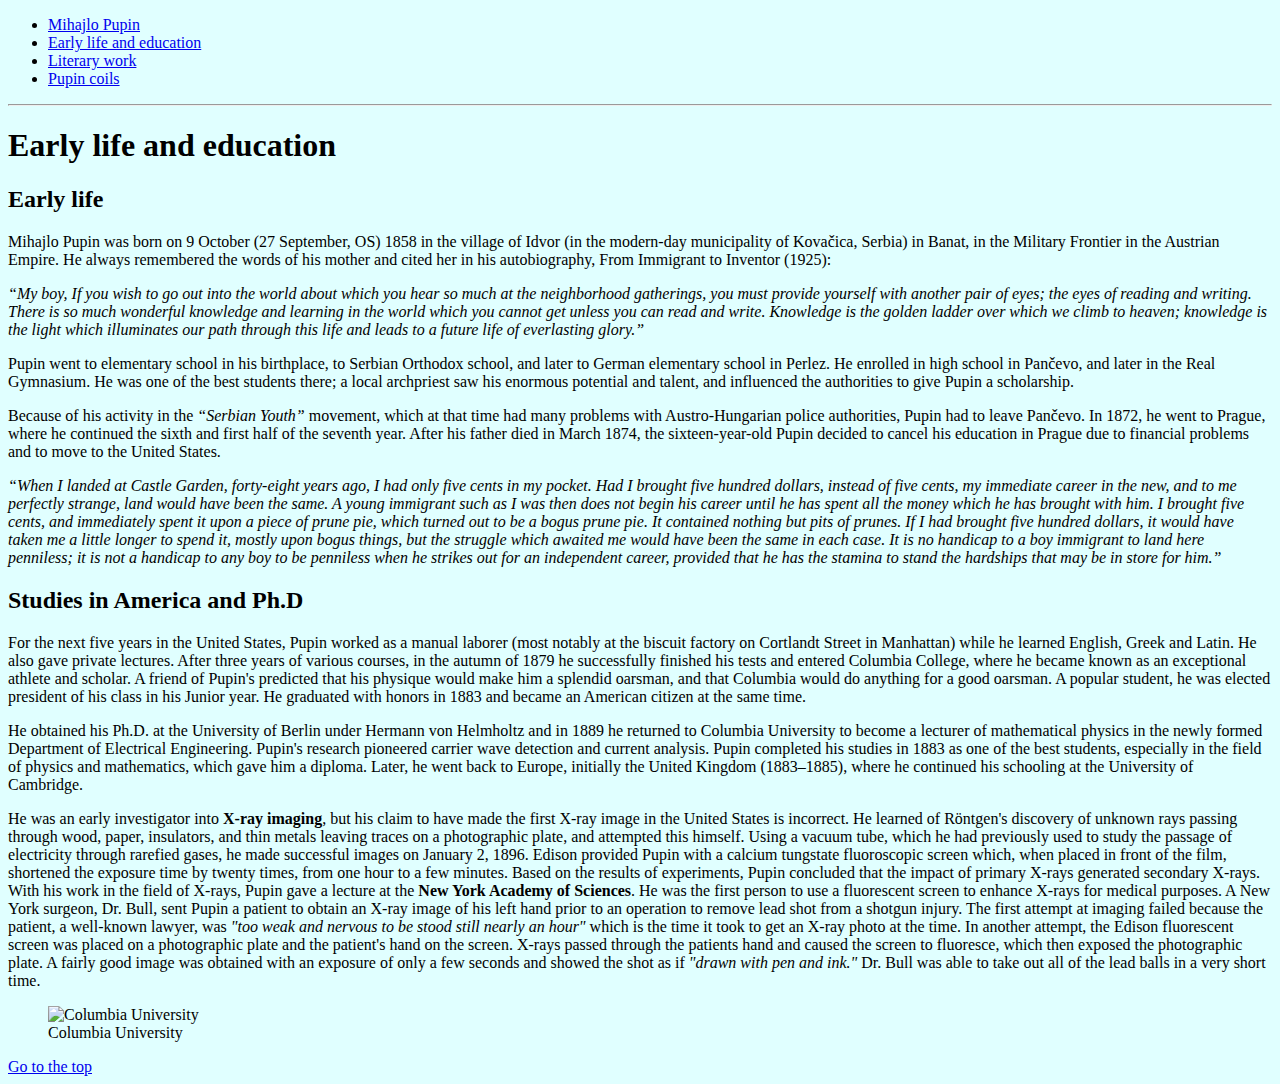
==== pupin/page2.html @ 61d82e64 "Initial commit" ====
<!DOCTYPE html>
<html>
<head>
    <meta charset='utf-8'>
    <title>Early life and education</title>
</head>
<body style="background-color: lightcyan;">
    <div id="top"></div>
    <ul>
        <li> <a href="../pupin/index.html">Mihajlo Pupin</a><br> </li>
        <li> <a href="../pupin/page2.html">Early life and education</a><br> </li>
        <li> <a href="../pupin/page3.html" target="_blank">Literary work</a><br> </li>
        <li> <a href="../pupin/page4.html" target="_blank">Pupin coils</a><br> </li>
    </ul>
    <hr>
    <h1>Early life and education</h1>
    <h2>Early life</h2>
    <p> Mihajlo Pupin was born on 9 October (27 September, OS) 1858 in the village of Idvor (in the modern-day municipality of Kovačica, Serbia) in Banat, in the Military Frontier in the Austrian Empire. He always remembered the words of his mother and cited her in his autobiography, From Immigrant to Inventor (1925):</p>
    <p><em>“My boy, If you wish to go out into the world about which you hear so much at the neighborhood gatherings, you must provide yourself with another pair of eyes; the eyes of reading and writing. There is so much wonderful knowledge and learning in the world which you cannot get unless you can read and write. Knowledge is the golden ladder over which we climb to heaven; knowledge is the light which illuminates our path through this life and leads to a future life of everlasting glory.”</em></p>
    <p>Pupin went to elementary school in his birthplace, to Serbian Orthodox school, and later to German elementary school in Perlez. He enrolled in high school in Pančevo, and later in the Real Gymnasium. He was one of the best students there; a local archpriest saw his enormous potential and talent, and influenced the authorities to give Pupin a scholarship.</p>
    <p>Because of his activity in the <i>“Serbian Youth”</i> movement, which at that time had many problems with Austro-Hungarian police authorities, Pupin had to leave Pančevo. In 1872, he went to Prague, where he continued the sixth and first half of the seventh year. After his father died in March 1874, the sixteen-year-old Pupin decided to cancel his education in Prague due to financial problems and to move to the United States.</p>
    <p><em>“When I landed at Castle Garden, forty-eight years ago, I had only five cents in my pocket. Had I brought five hundred dollars, instead of five cents, my immediate career in the new, and to me perfectly strange, land would have been the same. A young immigrant such as I was then does not begin his career until he has spent all the money which he has brought with him. I brought five cents, and immediately spent it upon a piece of prune pie, which turned out to be a bogus prune pie. It contained nothing but pits of prunes. If I had brought five hundred dollars, it would have taken me a little longer to spend it, mostly upon bogus things, but the struggle which awaited me would have been the same in each case. It is no handicap to a boy immigrant to land here penniless; it is not a handicap to any boy to be penniless when he strikes out for an independent career, provided that he has the stamina to stand the hardships that may be in store for him.”</em></p>
    <h2>Studies in America and Ph.D</h2>
    <p>For the next five years in the United States, Pupin worked as a manual laborer (most notably at the biscuit factory on Cortlandt Street in Manhattan) while he learned English, Greek and Latin. He also gave private lectures. After three years of various courses, in the autumn of 1879 he successfully finished his tests and entered Columbia College, where he became known as an exceptional athlete and scholar. A friend of Pupin's predicted that his physique would make him a splendid oarsman, and that Columbia would do anything for a good oarsman. A popular student, he was elected president of his class in his Junior year. He graduated with honors in 1883 and became an American citizen at the same time.</p>
    <p>He obtained his Ph.D. at the University of Berlin under Hermann von Helmholtz and in 1889 he returned to Columbia University to become a lecturer of mathematical physics in the newly formed Department of Electrical Engineering. Pupin's research pioneered carrier wave detection and current analysis. Pupin completed his studies in 1883 as one of the best students, especially in the field of physics and mathematics, which gave him a diploma. Later, he went back to Europe, initially the United Kingdom (1883–1885), where he continued his schooling at the University of Cambridge.</p>
    <p>He was an early investigator into <b>X-ray imaging</b>, but his claim to have made the first X-ray image in the United States is incorrect. He learned of Röntgen's discovery of unknown rays passing through wood, paper, insulators, and thin metals leaving traces on a photographic plate, and attempted this himself. Using a vacuum tube, which he had previously used to study the passage of electricity through rarefied gases, he made successful images on January 2, 1896. Edison provided Pupin with a calcium tungstate fluoroscopic screen which, when placed in front of the film, shortened the exposure time by twenty times, from one hour to a few minutes. Based on the results of experiments, Pupin concluded that the impact of primary X-rays generated secondary X-rays. With his work in the field of X-rays, Pupin gave a lecture at the <b>New York Academy of Sciences</b>. He was the first person to use a fluorescent screen to enhance X-rays for medical purposes. A New York surgeon, Dr. Bull, sent Pupin a patient to obtain an X-ray image of his left hand prior to an operation to remove lead shot from a shotgun injury. The first attempt at imaging failed because the patient, a well-known lawyer, was <i>"too weak and nervous to be stood still nearly an hour"</i> which is the time it took to get an X-ray photo at the time. In another attempt, the Edison fluorescent screen was placed on a photographic plate and the patient's hand on the screen. X-rays passed through the patients hand and caused the screen to fluoresce, which then exposed the photographic plate. A fairly good image was obtained with an exposure of only a few seconds and showed the shot as if <i>"drawn with pen and ink."</i> Dr. Bull was able to take out all of the lead balls in a very short time.</p>
    <figure>
        <img src="/assignment2ITA/pupinimg/university.jpg" alt="Columbia University"> </a>
        <figcaption>Columbia University</figcaption>
    </figure> 


    <a href="#top">Go to the top</a>

    
</body>
</html>
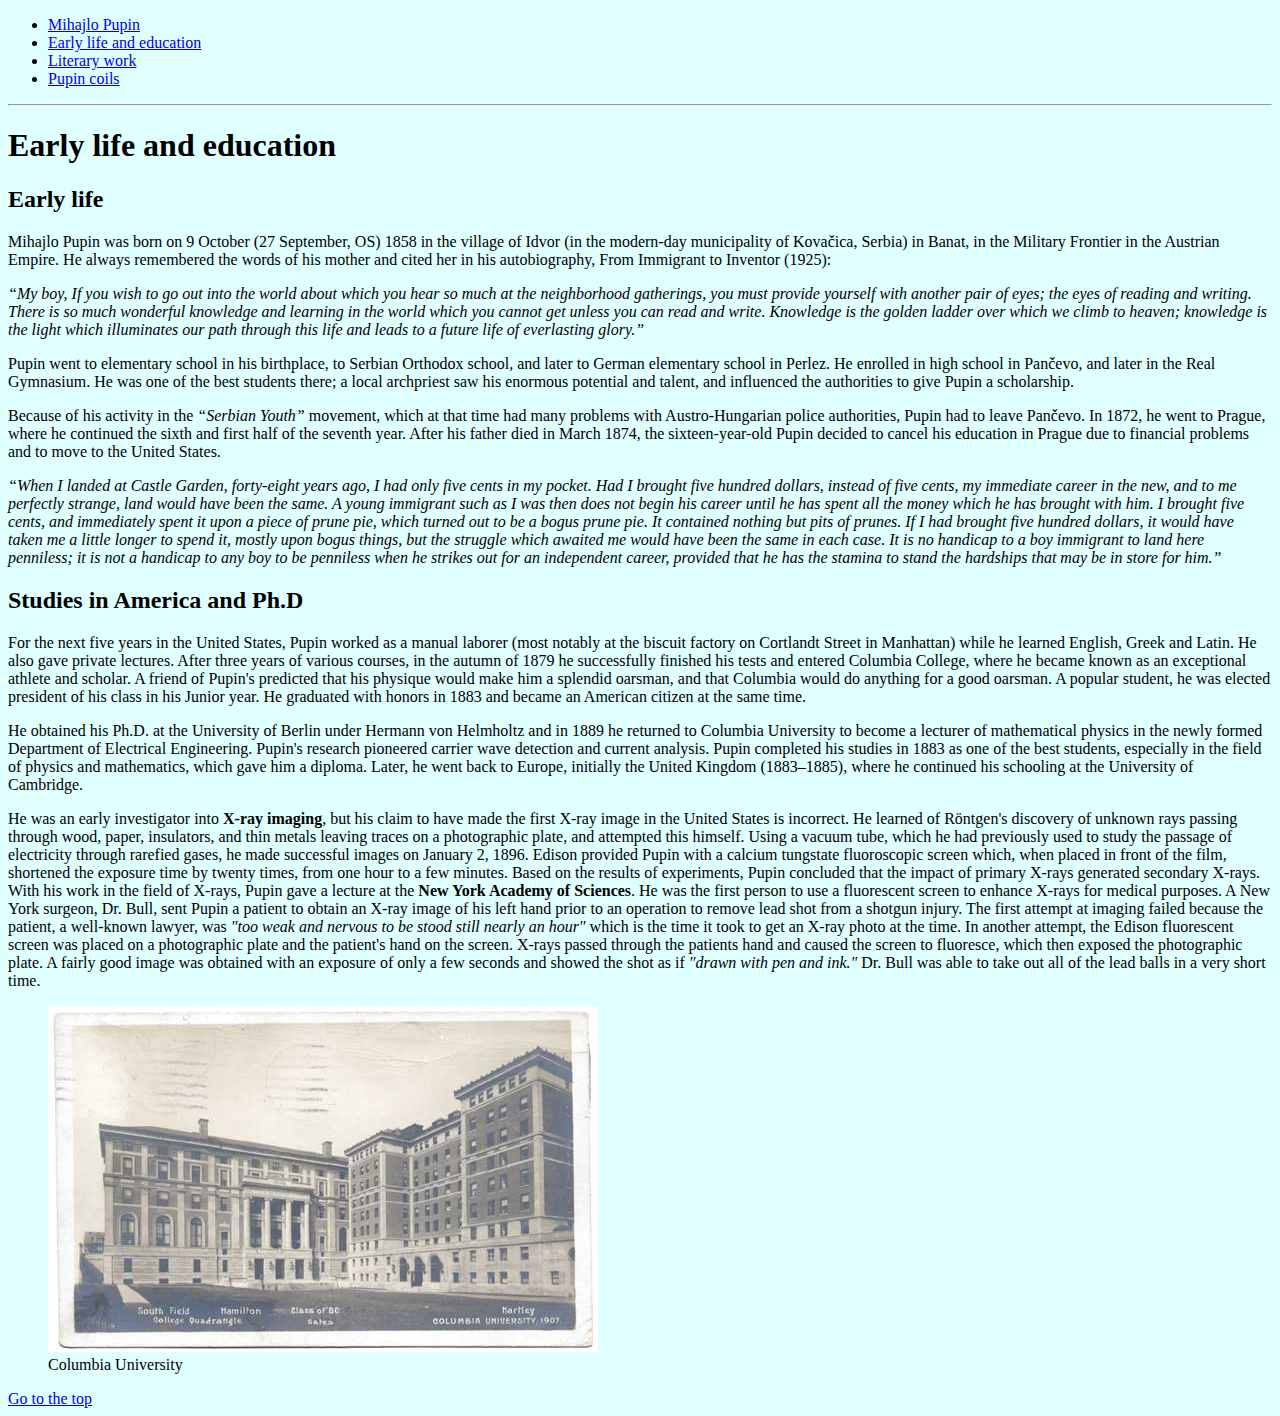
==== commit 0df324a8: "Images correction" ====
--- a/pupin/page2.html
+++ b/pupin/page2.html
@@ -25,7 +25,7 @@
     <p>He obtained his Ph.D. at the University of Berlin under Hermann von Helmholtz and in 1889 he returned to Columbia University to become a lecturer of mathematical physics in the newly formed Department of Electrical Engineering. Pupin's research pioneered carrier wave detection and current analysis. Pupin completed his studies in 1883 as one of the best students, especially in the field of physics and mathematics, which gave him a diploma. Later, he went back to Europe, initially the United Kingdom (1883–1885), where he continued his schooling at the University of Cambridge.</p>
     <p>He was an early investigator into <b>X-ray imaging</b>, but his claim to have made the first X-ray image in the United States is incorrect. He learned of Röntgen's discovery of unknown rays passing through wood, paper, insulators, and thin metals leaving traces on a photographic plate, and attempted this himself. Using a vacuum tube, which he had previously used to study the passage of electricity through rarefied gases, he made successful images on January 2, 1896. Edison provided Pupin with a calcium tungstate fluoroscopic screen which, when placed in front of the film, shortened the exposure time by twenty times, from one hour to a few minutes. Based on the results of experiments, Pupin concluded that the impact of primary X-rays generated secondary X-rays. With his work in the field of X-rays, Pupin gave a lecture at the <b>New York Academy of Sciences</b>. He was the first person to use a fluorescent screen to enhance X-rays for medical purposes. A New York surgeon, Dr. Bull, sent Pupin a patient to obtain an X-ray image of his left hand prior to an operation to remove lead shot from a shotgun injury. The first attempt at imaging failed because the patient, a well-known lawyer, was <i>"too weak and nervous to be stood still nearly an hour"</i> which is the time it took to get an X-ray photo at the time. In another attempt, the Edison fluorescent screen was placed on a photographic plate and the patient's hand on the screen. X-rays passed through the patients hand and caused the screen to fluoresce, which then exposed the photographic plate. A fairly good image was obtained with an exposure of only a few seconds and showed the shot as if <i>"drawn with pen and ink."</i> Dr. Bull was able to take out all of the lead balls in a very short time.</p>
     <figure>
-        <img src="/assignment2ITA/pupinimg/university.jpg" alt="Columbia University"> </a>
+        <img src="../pupinimg/university.jpg" alt="Columbia University"> </a>
         <figcaption>Columbia University</figcaption>
     </figure> 
 
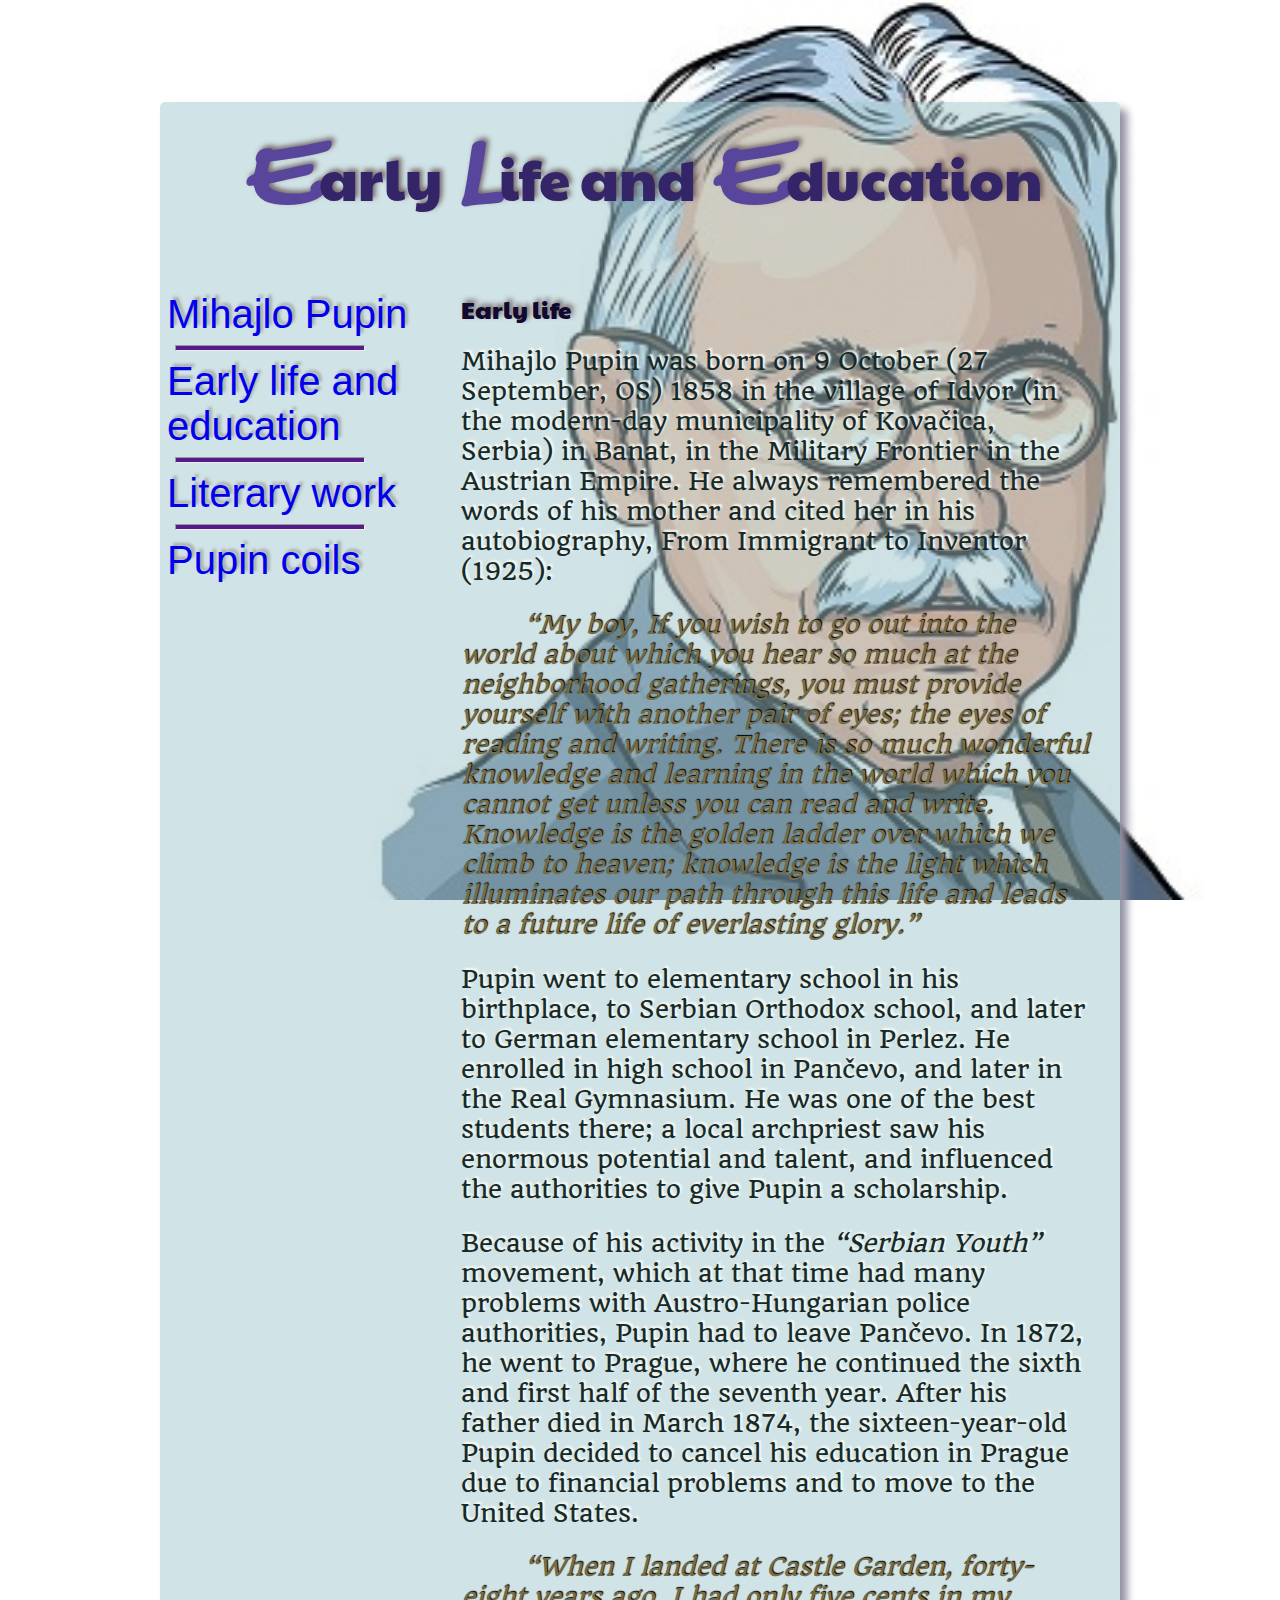
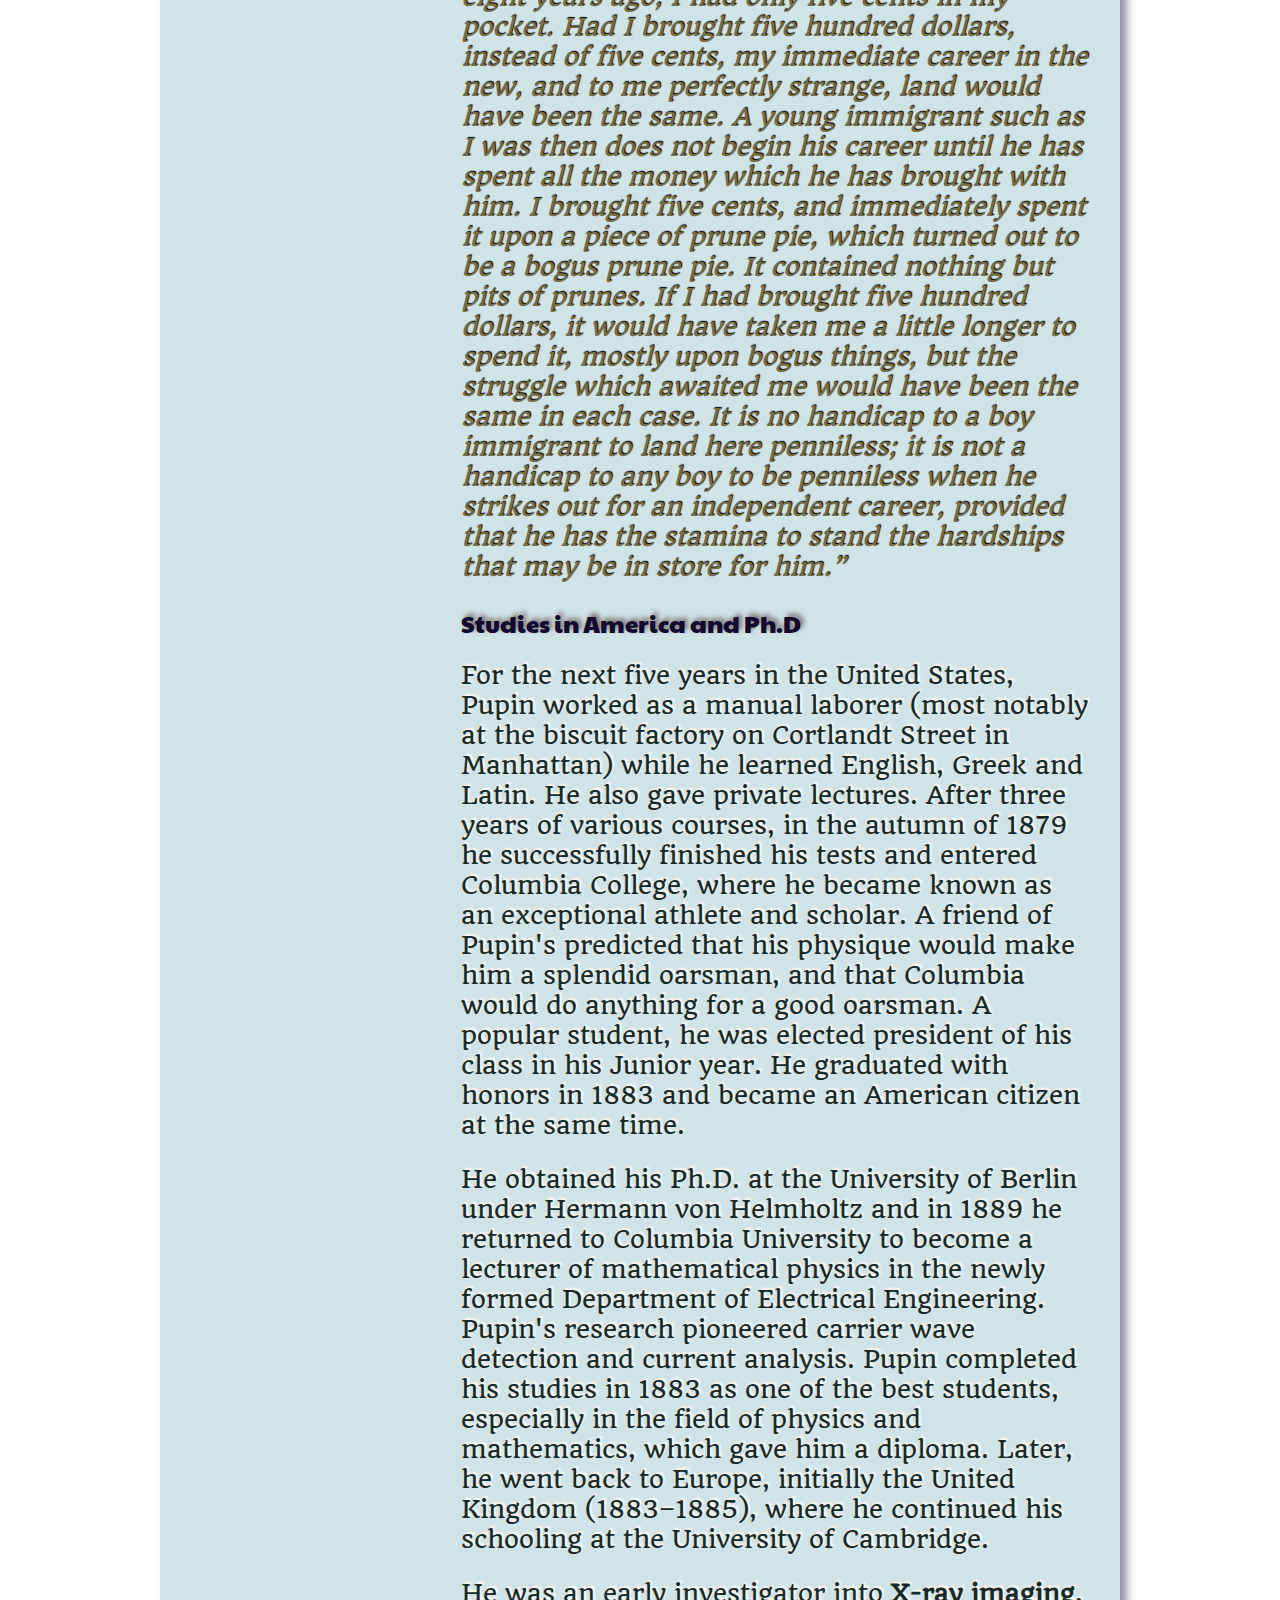
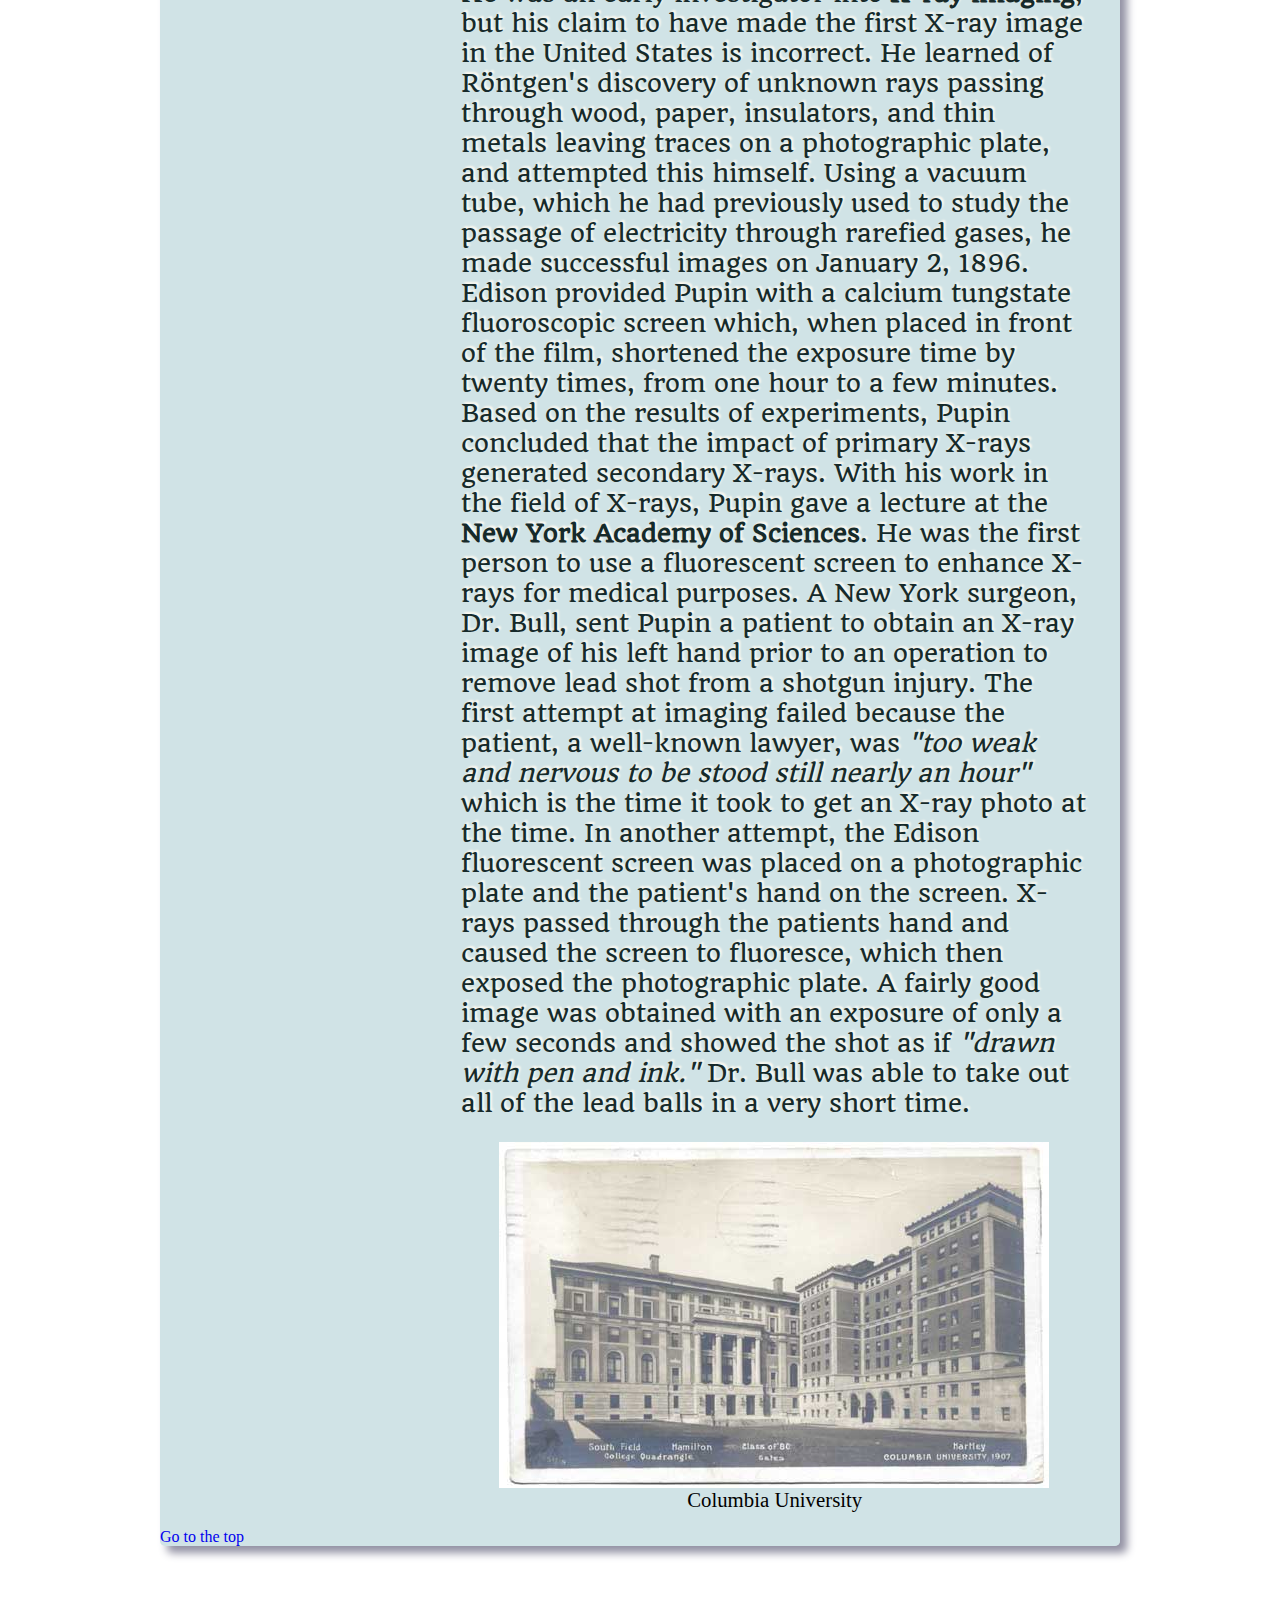
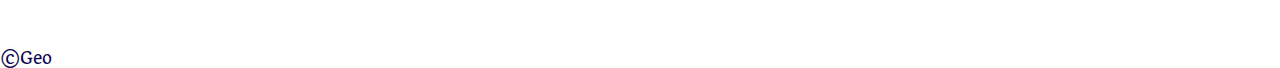
==== commit 3b832f4e: "CSS added" ====
--- a/pupin/page2.html
+++ b/pupin/page2.html
@@ -3,35 +3,47 @@
 <head>
     <meta charset='utf-8'>
     <title>Early life and education</title>
+    <link rel="stylesheet" href="style.css" type="text/css">
+    <link href="https://fonts.googleapis.com/css?family=Girassol|Paytone+One&display=swap" rel="stylesheet">
+    <link href="https://fonts.googleapis.com/css?family=Gochi+Hand&display=swap" rel="stylesheet">
+    <link href="https://fonts.googleapis.com/css?family=Quando&display=swap" rel="stylesheet">
 </head>
-<body style="background-color: lightcyan;">
-    <div id="top"></div>
-    <ul>
-        <li> <a href="../pupin/index.html">Mihajlo Pupin</a><br> </li>
-        <li> <a href="../pupin/page2.html">Early life and education</a><br> </li>
-        <li> <a href="../pupin/page3.html" target="_blank">Literary work</a><br> </li>
-        <li> <a href="../pupin/page4.html" target="_blank">Pupin coils</a><br> </li>
-    </ul>
-    <hr>
-    <h1>Early life and education</h1>
-    <h2>Early life</h2>
-    <p> Mihajlo Pupin was born on 9 October (27 September, OS) 1858 in the village of Idvor (in the modern-day municipality of Kovačica, Serbia) in Banat, in the Military Frontier in the Austrian Empire. He always remembered the words of his mother and cited her in his autobiography, From Immigrant to Inventor (1925):</p>
-    <p><em>“My boy, If you wish to go out into the world about which you hear so much at the neighborhood gatherings, you must provide yourself with another pair of eyes; the eyes of reading and writing. There is so much wonderful knowledge and learning in the world which you cannot get unless you can read and write. Knowledge is the golden ladder over which we climb to heaven; knowledge is the light which illuminates our path through this life and leads to a future life of everlasting glory.”</em></p>
-    <p>Pupin went to elementary school in his birthplace, to Serbian Orthodox school, and later to German elementary school in Perlez. He enrolled in high school in Pančevo, and later in the Real Gymnasium. He was one of the best students there; a local archpriest saw his enormous potential and talent, and influenced the authorities to give Pupin a scholarship.</p>
-    <p>Because of his activity in the <i>“Serbian Youth”</i> movement, which at that time had many problems with Austro-Hungarian police authorities, Pupin had to leave Pančevo. In 1872, he went to Prague, where he continued the sixth and first half of the seventh year. After his father died in March 1874, the sixteen-year-old Pupin decided to cancel his education in Prague due to financial problems and to move to the United States.</p>
-    <p><em>“When I landed at Castle Garden, forty-eight years ago, I had only five cents in my pocket. Had I brought five hundred dollars, instead of five cents, my immediate career in the new, and to me perfectly strange, land would have been the same. A young immigrant such as I was then does not begin his career until he has spent all the money which he has brought with him. I brought five cents, and immediately spent it upon a piece of prune pie, which turned out to be a bogus prune pie. It contained nothing but pits of prunes. If I had brought five hundred dollars, it would have taken me a little longer to spend it, mostly upon bogus things, but the struggle which awaited me would have been the same in each case. It is no handicap to a boy immigrant to land here penniless; it is not a handicap to any boy to be penniless when he strikes out for an independent career, provided that he has the stamina to stand the hardships that may be in store for him.”</em></p>
-    <h2>Studies in America and Ph.D</h2>
-    <p>For the next five years in the United States, Pupin worked as a manual laborer (most notably at the biscuit factory on Cortlandt Street in Manhattan) while he learned English, Greek and Latin. He also gave private lectures. After three years of various courses, in the autumn of 1879 he successfully finished his tests and entered Columbia College, where he became known as an exceptional athlete and scholar. A friend of Pupin's predicted that his physique would make him a splendid oarsman, and that Columbia would do anything for a good oarsman. A popular student, he was elected president of his class in his Junior year. He graduated with honors in 1883 and became an American citizen at the same time.</p>
-    <p>He obtained his Ph.D. at the University of Berlin under Hermann von Helmholtz and in 1889 he returned to Columbia University to become a lecturer of mathematical physics in the newly formed Department of Electrical Engineering. Pupin's research pioneered carrier wave detection and current analysis. Pupin completed his studies in 1883 as one of the best students, especially in the field of physics and mathematics, which gave him a diploma. Later, he went back to Europe, initially the United Kingdom (1883–1885), where he continued his schooling at the University of Cambridge.</p>
-    <p>He was an early investigator into <b>X-ray imaging</b>, but his claim to have made the first X-ray image in the United States is incorrect. He learned of Röntgen's discovery of unknown rays passing through wood, paper, insulators, and thin metals leaving traces on a photographic plate, and attempted this himself. Using a vacuum tube, which he had previously used to study the passage of electricity through rarefied gases, he made successful images on January 2, 1896. Edison provided Pupin with a calcium tungstate fluoroscopic screen which, when placed in front of the film, shortened the exposure time by twenty times, from one hour to a few minutes. Based on the results of experiments, Pupin concluded that the impact of primary X-rays generated secondary X-rays. With his work in the field of X-rays, Pupin gave a lecture at the <b>New York Academy of Sciences</b>. He was the first person to use a fluorescent screen to enhance X-rays for medical purposes. A New York surgeon, Dr. Bull, sent Pupin a patient to obtain an X-ray image of his left hand prior to an operation to remove lead shot from a shotgun injury. The first attempt at imaging failed because the patient, a well-known lawyer, was <i>"too weak and nervous to be stood still nearly an hour"</i> which is the time it took to get an X-ray photo at the time. In another attempt, the Edison fluorescent screen was placed on a photographic plate and the patient's hand on the screen. X-rays passed through the patients hand and caused the screen to fluoresce, which then exposed the photographic plate. A fairly good image was obtained with an exposure of only a few seconds and showed the shot as if <i>"drawn with pen and ink."</i> Dr. Bull was able to take out all of the lead balls in a very short time.</p>
-    <figure>
-        <img src="../pupinimg/university.jpg" alt="Columbia University"> </a>
-        <figcaption>Columbia University</figcaption>
-    </figure> 
+<body>
+    <div id="main">
+            <div id="top"></div>
+            <h1><span>E</span>arly <span>L</span>ife and <span>E</span>ducation</h1>
+        
+                <nav>
+                    <a href="../pupin/index.html">Mihajlo Pupin</a> <br>
+                    <hr>
+                    <a href="../pupin/page2.html">Early life and education</a> <br>
+                    <hr>
+                    <a href="../pupin/page3.html" target="_blank">Literary work</a> <br>
+                    <hr>
+                    <a href="../pupin/page4.html" target="_blank">Pupin coils</a> <br>
+                </nav><section>
 
+            <h2>Early life</h2>
+            <p> Mihajlo Pupin was born on 9 October (27 September, OS) 1858 in the village of Idvor (in the modern-day municipality of Kovačica, Serbia) in Banat, in the Military Frontier in the Austrian Empire. He always remembered the words of his mother and cited her in his autobiography, From Immigrant to Inventor (1925):</p>
+            <p class="cite">“My boy, If you wish to go out into the world about which you hear so much at the neighborhood gatherings, you must provide yourself with another pair of eyes; the eyes of reading and writing. There is so much wonderful knowledge and learning in the world which you cannot get unless you can read and write. Knowledge is the golden ladder over which we climb to heaven; knowledge is the light which illuminates our path through this life and leads to a future life of everlasting glory.”</p>
+            <p>Pupin went to elementary school in his birthplace, to Serbian Orthodox school, and later to German elementary school in Perlez. He enrolled in high school in Pančevo, and later in the Real Gymnasium. He was one of the best students there; a local archpriest saw his enormous potential and talent, and influenced the authorities to give Pupin a scholarship.</p>
+            <p>Because of his activity in the <i>“Serbian Youth”</i> movement, which at that time had many problems with Austro-Hungarian police authorities, Pupin had to leave Pančevo. In 1872, he went to Prague, where he continued the sixth and first half of the seventh year. After his father died in March 1874, the sixteen-year-old Pupin decided to cancel his education in Prague due to financial problems and to move to the United States.</p>
+            <p class="cite">“When I landed at Castle Garden, forty-eight years ago, I had only five cents in my pocket. Had I brought five hundred dollars, instead of five cents, my immediate career in the new, and to me perfectly strange, land would have been the same. A young immigrant such as I was then does not begin his career until he has spent all the money which he has brought with him. I brought five cents, and immediately spent it upon a piece of prune pie, which turned out to be a bogus prune pie. It contained nothing but pits of prunes. If I had brought five hundred dollars, it would have taken me a little longer to spend it, mostly upon bogus things, but the struggle which awaited me would have been the same in each case. It is no handicap to a boy immigrant to land here penniless; it is not a handicap to any boy to be penniless when he strikes out for an independent career, provided that he has the stamina to stand the hardships that may be in store for him.”</p>
+            <h2>Studies in America and Ph.D</h2>
+            <p>For the next five years in the United States, Pupin worked as a manual laborer (most notably at the biscuit factory on Cortlandt Street in Manhattan) while he learned English, Greek and Latin. He also gave private lectures. After three years of various courses, in the autumn of 1879 he successfully finished his tests and entered Columbia College, where he became known as an exceptional athlete and scholar. A friend of Pupin's predicted that his physique would make him a splendid oarsman, and that Columbia would do anything for a good oarsman. A popular student, he was elected president of his class in his Junior year. He graduated with honors in 1883 and became an American citizen at the same time.</p>
+            <p>He obtained his Ph.D. at the University of Berlin under Hermann von Helmholtz and in 1889 he returned to Columbia University to become a lecturer of mathematical physics in the newly formed Department of Electrical Engineering. Pupin's research pioneered carrier wave detection and current analysis. Pupin completed his studies in 1883 as one of the best students, especially in the field of physics and mathematics, which gave him a diploma. Later, he went back to Europe, initially the United Kingdom (1883–1885), where he continued his schooling at the University of Cambridge.</p>
+            <p>He was an early investigator into <b>X-ray imaging</b>, but his claim to have made the first X-ray image in the United States is incorrect. He learned of Röntgen's discovery of unknown rays passing through wood, paper, insulators, and thin metals leaving traces on a photographic plate, and attempted this himself. Using a vacuum tube, which he had previously used to study the passage of electricity through rarefied gases, he made successful images on January 2, 1896. Edison provided Pupin with a calcium tungstate fluoroscopic screen which, when placed in front of the film, shortened the exposure time by twenty times, from one hour to a few minutes. Based on the results of experiments, Pupin concluded that the impact of primary X-rays generated secondary X-rays. With his work in the field of X-rays, Pupin gave a lecture at the <b>New York Academy of Sciences</b>. He was the first person to use a fluorescent screen to enhance X-rays for medical purposes. A New York surgeon, Dr. Bull, sent Pupin a patient to obtain an X-ray image of his left hand prior to an operation to remove lead shot from a shotgun injury. The first attempt at imaging failed because the patient, a well-known lawyer, was <i>"too weak and nervous to be stood still nearly an hour"</i> which is the time it took to get an X-ray photo at the time. In another attempt, the Edison fluorescent screen was placed on a photographic plate and the patient's hand on the screen. X-rays passed through the patients hand and caused the screen to fluoresce, which then exposed the photographic plate. A fairly good image was obtained with an exposure of only a few seconds and showed the shot as if <i>"drawn with pen and ink."</i> Dr. Bull was able to take out all of the lead balls in a very short time.</p>
+            <figure>
+                <img src="../pupinimg/university.jpg" alt="Columbia University">
+                <figcaption style="font-size: 1.3rem; text-align: center;">Columbia University</figcaption>
+            </figure>
+            
+        </section>
 
-    <a href="#top">Go to the top</a>
+        <a href="#top" style="float: left;">Go to the top</a>
+    
+    </div>
 
-    
+    <p class="sign">&copy;Geo</p>
 </body>
 </html>--- a/pupin/style.css
+++ b/pupin/style.css
@@ -0,0 +1,183 @@
+body {
+    margin: 0;
+    background-image: url(../pupinimg/pupin1.jpg);
+    background-size: cover;
+    background-attachment: fixed;
+
+}
+
+#main {
+    margin: 8% auto;
+    width: 75%;
+    background-color: rgba(156, 195, 202, 0.475);
+    box-shadow: 7px 7px 9px #9291a3;
+    border-radius: 5px;
+    overflow: hidden;
+    /*Mogao bih ovde da dodam svojstvo display: flow-root;*/
+    
+}
+
+h1 {
+    margin-top: 0;
+    text-align: center;
+    text-shadow: 3px -3px 5px rgba(99, 81, 81, 0.808);
+    font-family: 'Girassol', cursive;
+    font-family: 'Paytone One', sans-serif;
+    color: #342569;
+    font-weight: 100;
+    font-size: 3.5rem;
+}
+
+h2 {
+    text-shadow: 3px -3px 5px rgba(99, 81, 81, 0.808);
+    font-family: 'Girassol', cursive;
+    font-family: 'Paytone One', sans-serif;
+    color: #11092f;
+    font-weight: 100;
+    margin-top: 0;
+}
+
+img {
+    float: right;
+    margin-left: 3px;
+    vertical-align: bottom;
+
+}
+
+nav {
+    float: left;
+    width: 28%;
+    margin-left: 7px;
+    box-sizing: border-box;
+    color: #551a8b;
+    font-family: 'Franklin Gothic Medium', 'Arial Narrow', Arial, sans-serif;
+    font-size: 2.5rem;
+    text-shadow: 3px -3px 3px darkgray;
+    
+}
+
+section {
+   float: left;
+   width: 68%;
+   padding-left: 25px;
+   box-sizing: border-box;
+
+}
+
+a {
+    text-decoration: none;
+    
+}
+
+hr {
+    height: 4px;
+    margin: 8px;
+    background-color: #551a8b;
+    width: 70%;
+}
+
+p {
+    font-family: 'Quando', serif;
+    color: rgb(22, 42, 42);
+    text-shadow: 2px -2px 2px floralwhite;
+    font-size: 1.5rem;
+    margin-top: 0;
+
+}
+
+.cite {
+    text-indent: 10%;
+    font-style: oblique;
+    color: rgb(117, 109, 73);
+    text-shadow: 1px -1px 1px black;
+
+}
+
+h1 span {
+    font-family: 'Gochi Hand', cursive;
+    font-size: 2.3em;
+    color: #58469c;
+    font-style: oblique;
+
+}
+
+.sign {
+    margin: 0;
+    color: rgb(9, 4, 85);
+    font-size: 1rem;
+    
+}
+
+
+    /* <<< STILIZOVANJE TABELE >>> */
+
+table {
+    display: table;
+    border: 5px solid rgba(42, 34, 126, 0.8);
+    border-collapse: collapse;
+    background-image: url(../pupinimg/PupinSign.jpg);
+    background-repeat: no-repeat;
+    background-position: center;
+    color: rgb(10, 48, 83);
+    text-shadow: 3px -3px 3px rgb(193, 187, 197);
+    font-weight: 600;
+    margin-bottom: 5%;
+
+}
+
+.title1 {
+    font-family: Georgia, 'Times New Roman', Times, serif;
+    font-size: 2rem;
+
+}
+
+.title2 {
+    font-family: Georgia, 'Times New Roman', Times, serif;
+    font-size: 1.5rem;
+
+}
+
+th {
+    border: 5px solid rgb(42, 34, 126, 0.8);
+    padding: 12px;
+
+}
+
+td {
+    border: 3px solid rgb(42, 34, 126, 0.550);
+    padding: 2px;
+    font-family: Georgia, 'Times New Roman', Times, serif;
+    font-size: 1.2rem;
+
+}
+
+.middle {
+    text-align: center;
+    
+}
+
+
+
+
+
+
+
+
+
+
+
+
+
+
+
+
+
+
+
+
+
+
+
+
+
+
